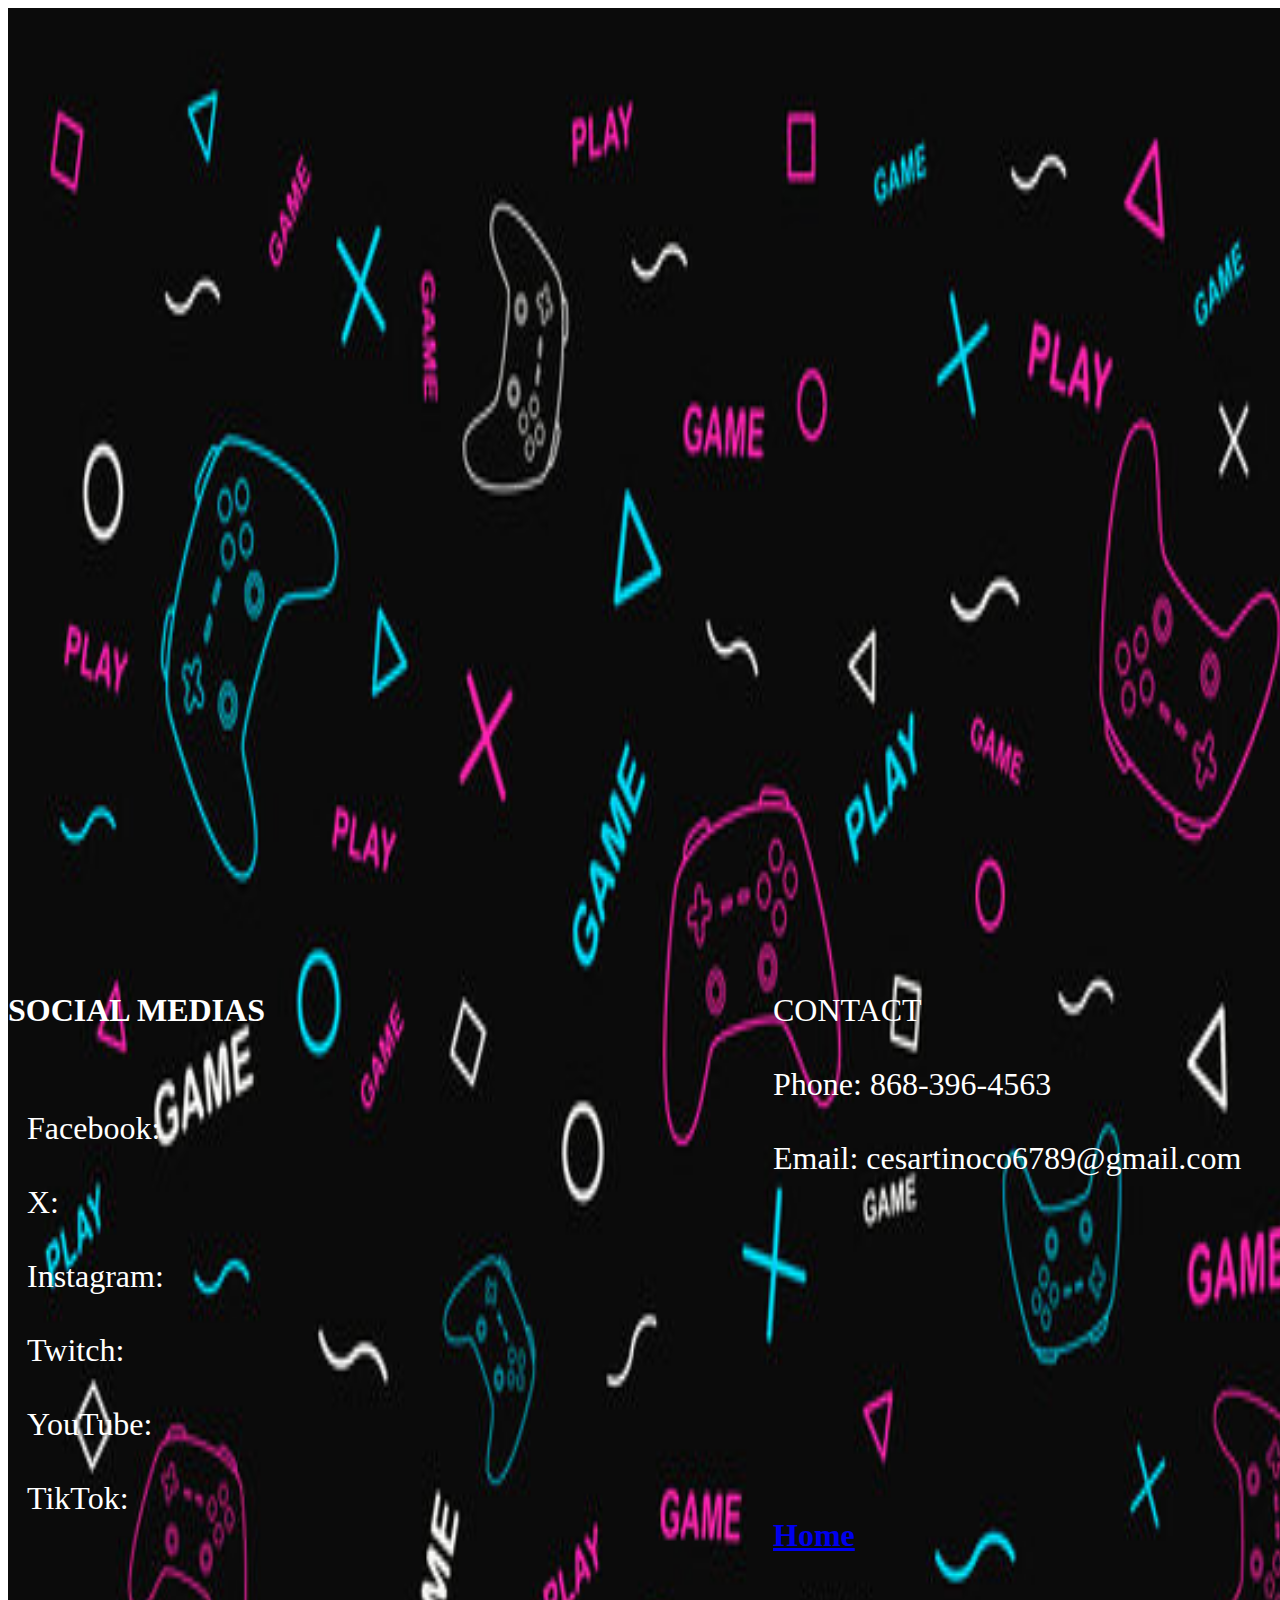
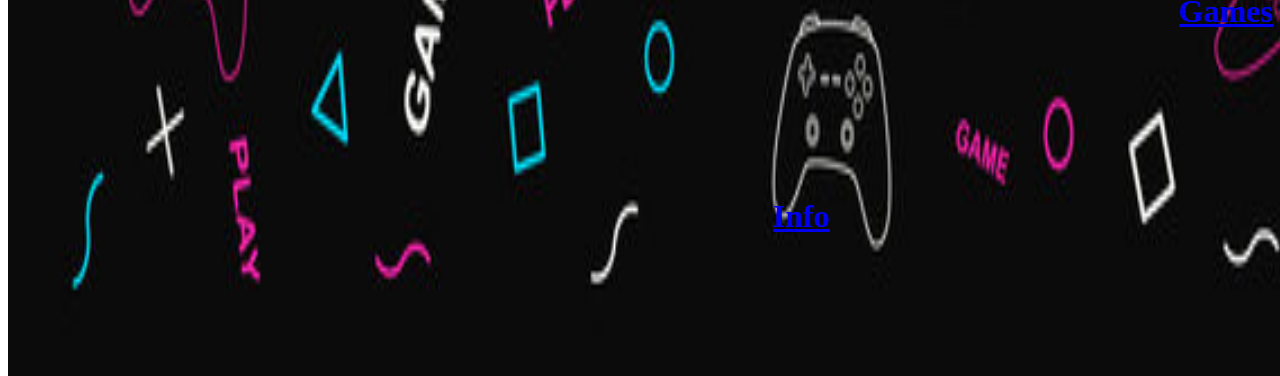
==== contact.html @ ab72b9db "last update" ====
<!DOCTYPE html>
<html lang="en">
<head>
    <meta charset="UTF-8">
    <meta name="viewport" content="width=device-width, initial-scale=1.0">
    <title>Contact</title>
</head>
<body>
    <div style="width: 100%; height: 100%; position: relative; background: white">
        <img style="width: 1440px; height: 1968px; left: 0px; top: 0px; position: absolute" src="background2.jpg" />
        <div style="width: 543px; height: 357px; left: 765px; top: 1509px; position: absolute">
            <div style="width: 137px; height: 76px; left: 0px; top: 0px; position: absolute; color: white; font-size: 32px; font-family: Inter; font-weight: 800; word-wrap: break-word"><a href="index.html"> Home </a></div>
            <div style="width: 137px; height: 76px; left: 406px; top: 76px; position: absolute; color: white; font-size: 32px; font-family: Inter; font-weight: 800; word-wrap: break-word"><a href="games.html"> Games </a></div>
            <div style="width: 137px; height: 76px; left: 0px; top: 281px; position: absolute; color: white; font-size: 32px; font-family: Inter; font-weight: 800; word-wrap: break-word"><a href="info.html"> Info </a></div>
        </div>
        <div style="width: 673px; height: 921px; left: 0px; top: 984px; position: absolute">
            <div style="width: 263px; height: 38px; left: 0px; top: 0px; position: absolute; color: white; font-size: 32px; font-family: Inter; font-weight: 800; word-wrap: break-word">SOCIAL MEDIAS</div>
            <div style="width: 654px; height: 803px; left: 19px; top: 118px; position: absolute; color: white; font-size: 32px; font-family: Ink Free; font-weight: 400; word-wrap: break-word">Facebook:<br/><br/>X:<br/><br/>Instagram:<br/><br/>Twitch:<br/><br/>YouTube:<br/><br/>TikTok:</div>
        </div>
        <div style="width: 654px; height: 448px; left: 765px; top: 984px; position: absolute; color: white; font-size: 32px; font-family: Ink Free; font-weight: 400; word-wrap: break-word">CONTACT <br/><br/>Phone: 868-396-4563<br/><br/>Email: cesartinoco6789@gmail.com<br/><br/></div>
    </div>
</body>
</html>
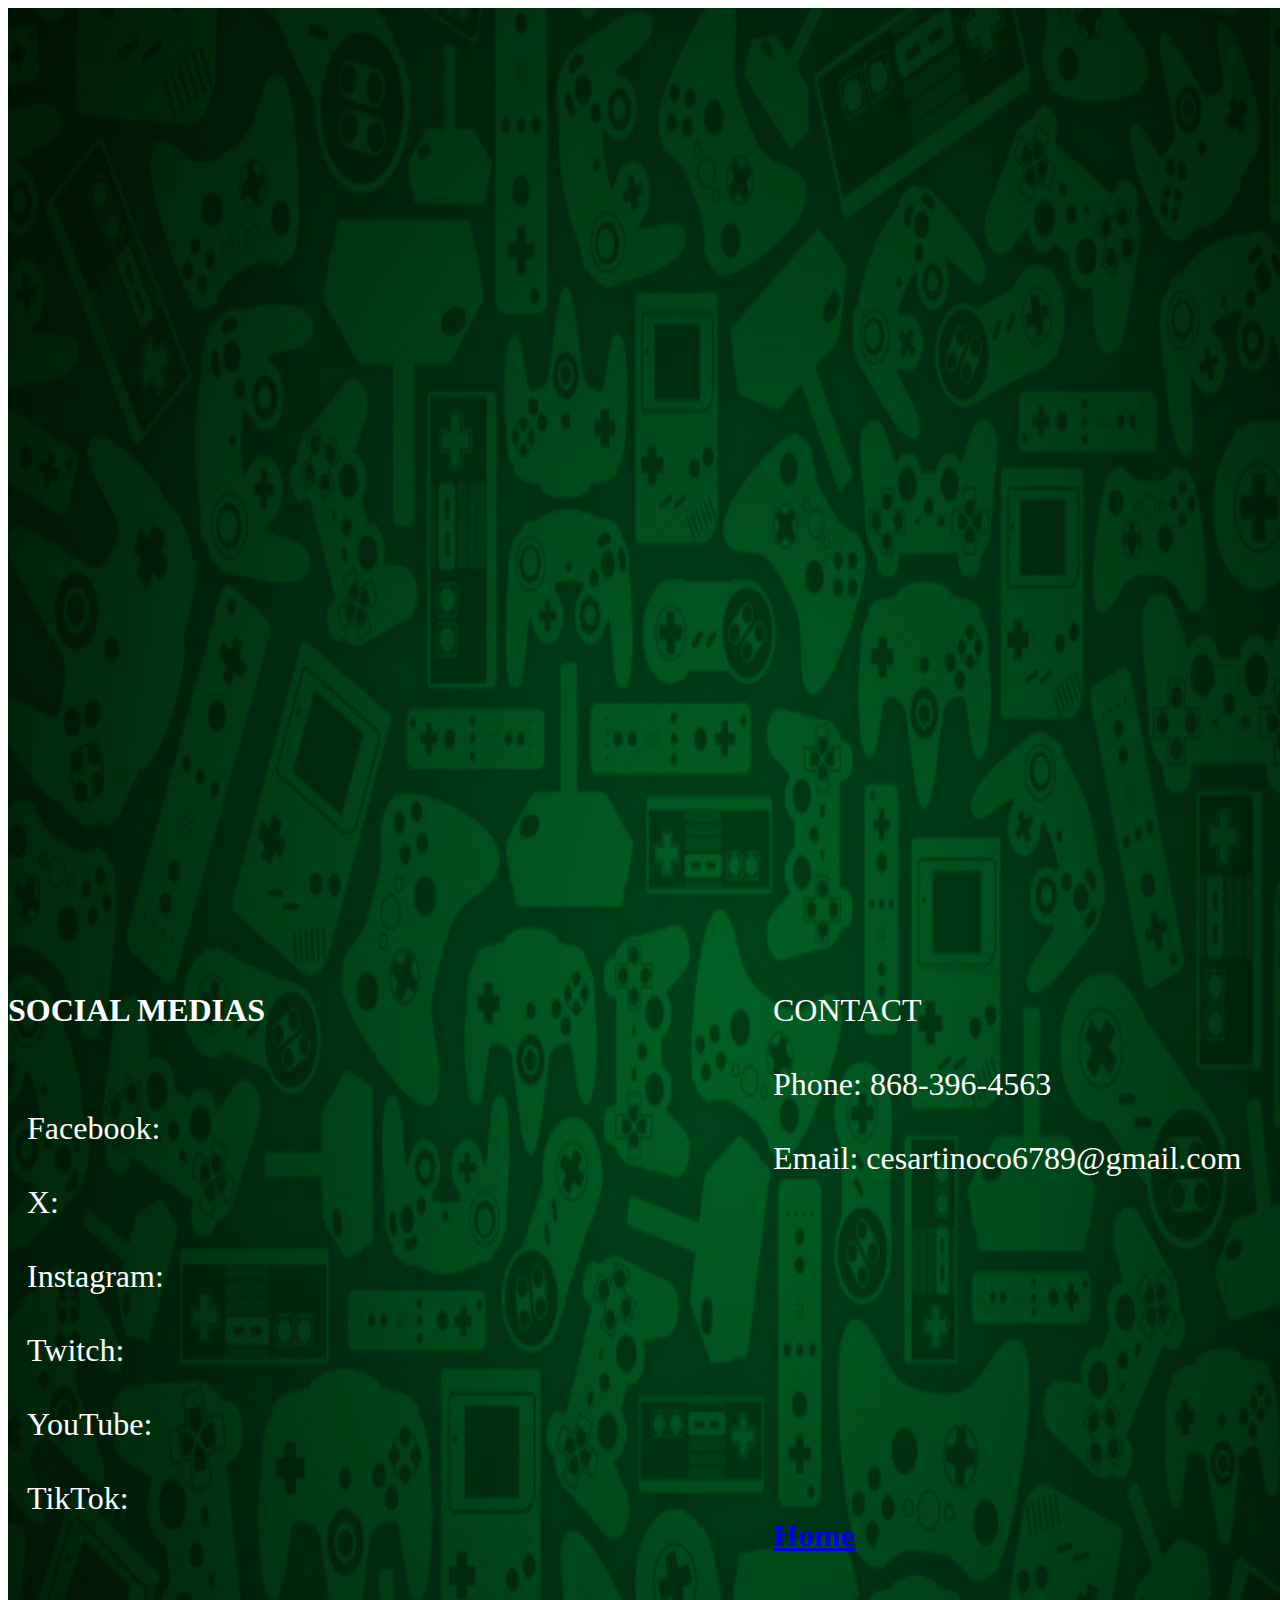
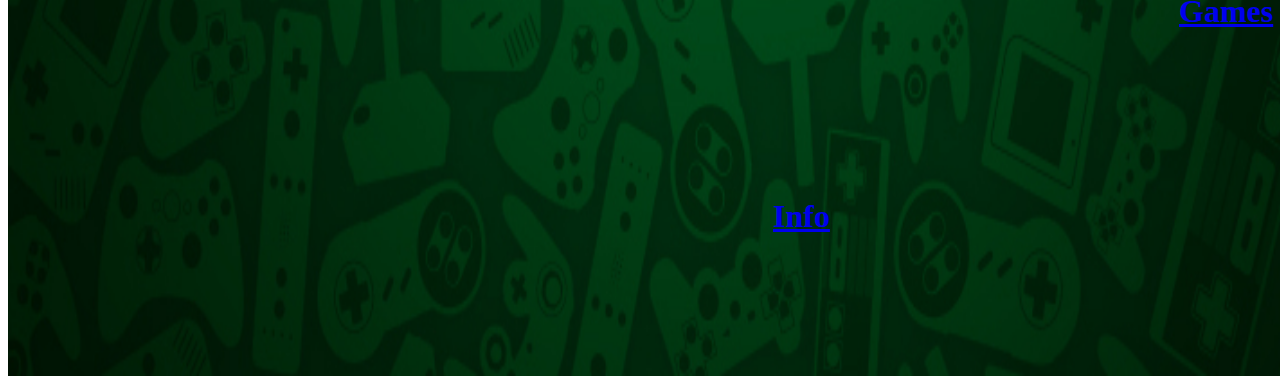
==== commit fcda34ce: "update" ====
--- a/contact.html
+++ b/contact.html
@@ -7,7 +7,7 @@
 </head>
 <body>
     <div style="width: 100%; height: 100%; position: relative; background: white">
-        <img style="width: 1440px; height: 1968px; left: 0px; top: 0px; position: absolute" src="background2.jpg" />
+        <img style="width: 1440px; height: 1968px; left: 0px; top: 0px; position: absolute" src="background1.jpg" />
         <div style="width: 543px; height: 357px; left: 765px; top: 1509px; position: absolute">
             <div style="width: 137px; height: 76px; left: 0px; top: 0px; position: absolute; color: white; font-size: 32px; font-family: Inter; font-weight: 800; word-wrap: break-word"><a href="index.html"> Home </a></div>
             <div style="width: 137px; height: 76px; left: 406px; top: 76px; position: absolute; color: white; font-size: 32px; font-family: Inter; font-weight: 800; word-wrap: break-word"><a href="games.html"> Games </a></div>
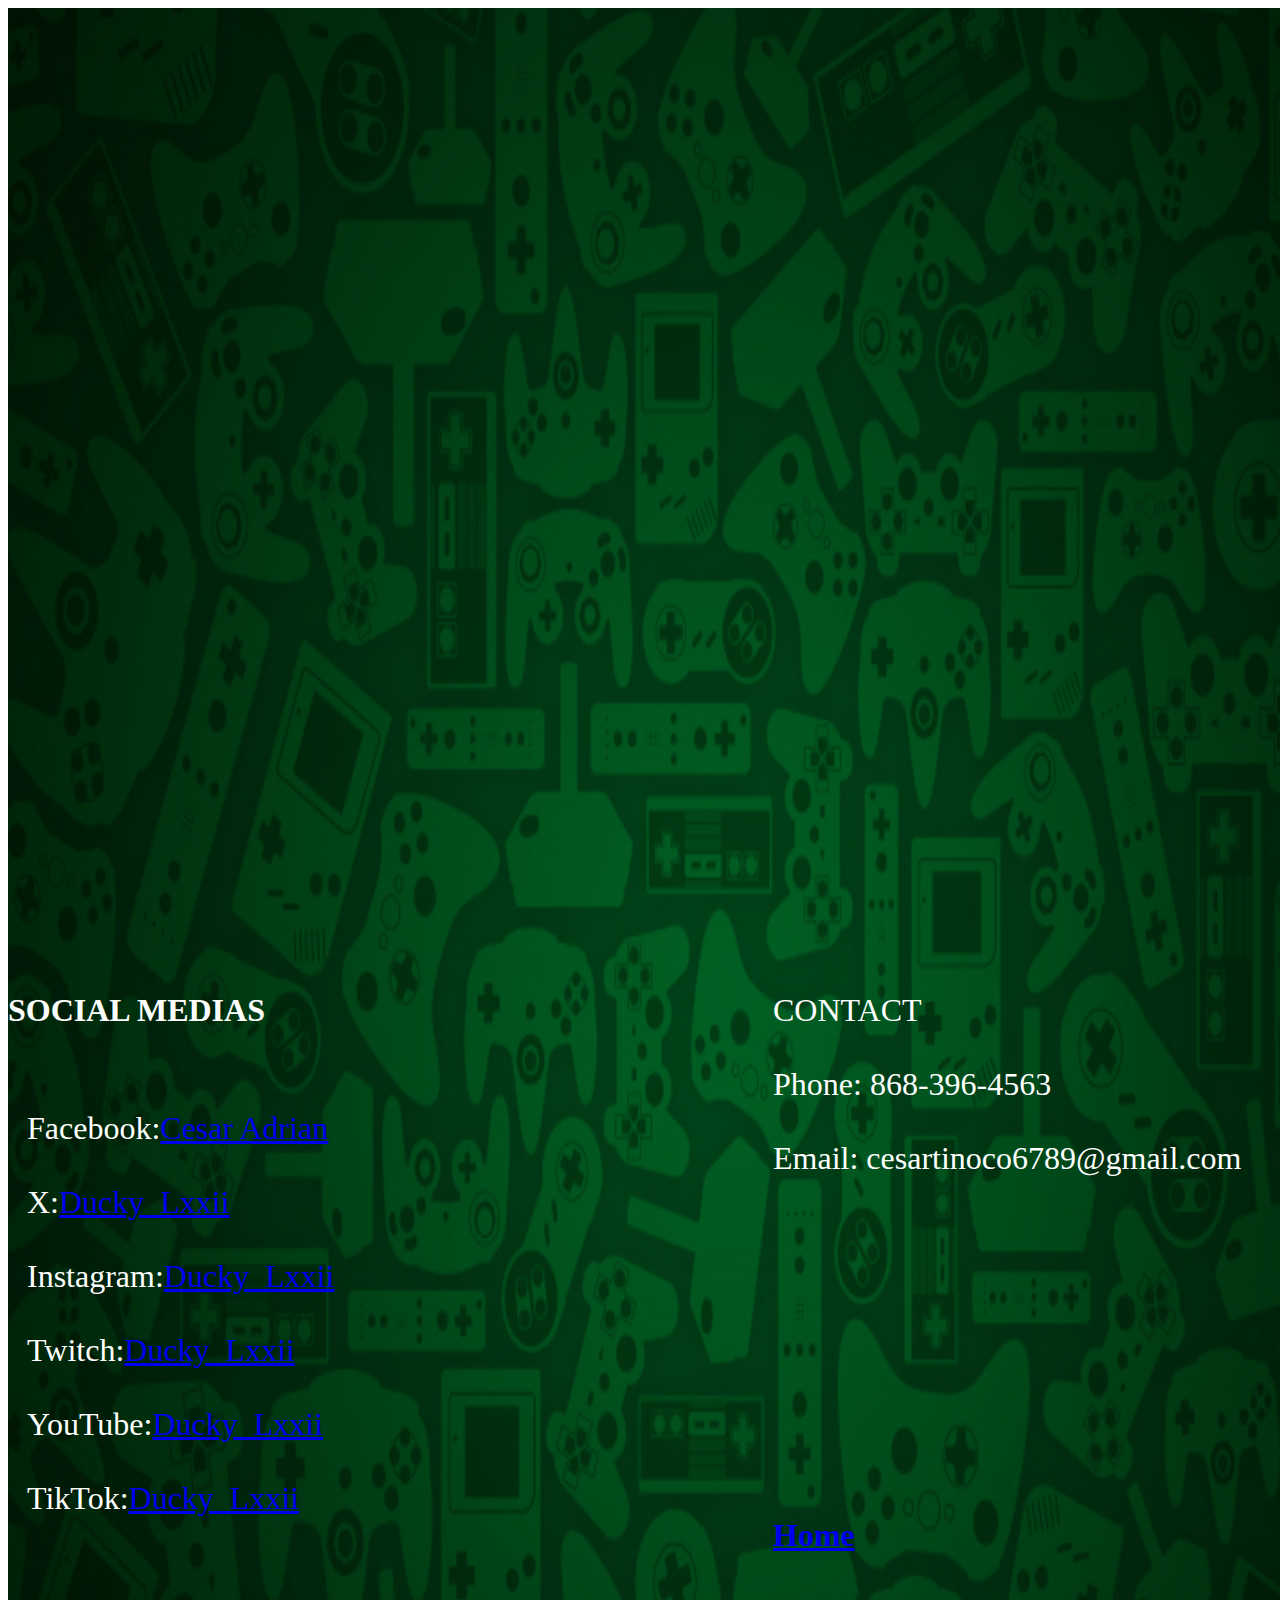
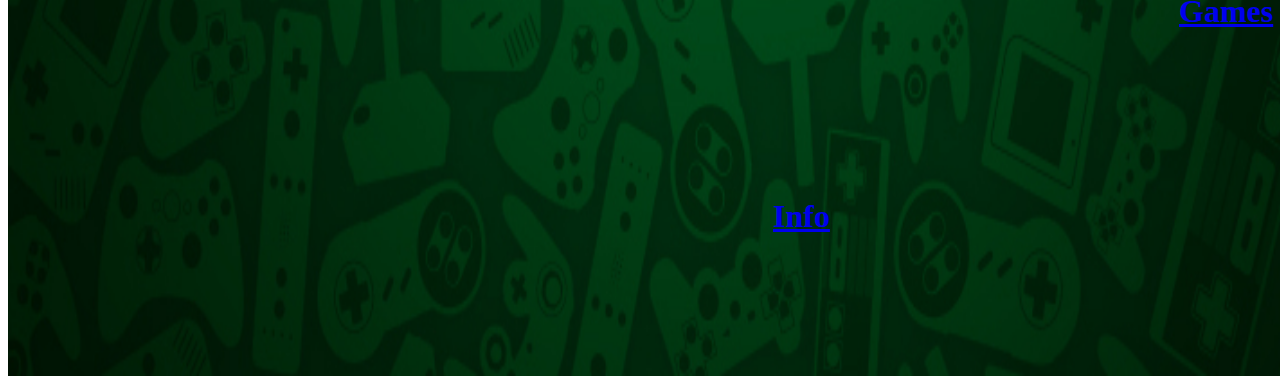
==== commit 3cf7b537: "update" ====
--- a/contact.html
+++ b/contact.html
@@ -15,7 +15,7 @@
         </div>
         <div style="width: 673px; height: 921px; left: 0px; top: 984px; position: absolute">
             <div style="width: 263px; height: 38px; left: 0px; top: 0px; position: absolute; color: white; font-size: 32px; font-family: Inter; font-weight: 800; word-wrap: break-word">SOCIAL MEDIAS</div>
-            <div style="width: 654px; height: 803px; left: 19px; top: 118px; position: absolute; color: white; font-size: 32px; font-family: Ink Free; font-weight: 400; word-wrap: break-word">Facebook:<br/><br/>X:<br/><br/>Instagram:<br/><br/>Twitch:<br/><br/>YouTube:<br/><br/>TikTok:</div>
+            <div style="width: 654px; height: 803px; left: 19px; top: 118px; position: absolute; color: white; font-size: 32px; font-family: Ink Free; font-weight: 400; word-wrap: break-word">Facebook:<a href="https://www.facebook.com/cesar.tinoco.1293">Cesar Adrian</a><br/><br/>X:<a href="https://www.x.com/ducky_lxxii">Ducky_Lxxii</a><br/><br/>Instagram:<a href="https://www.instagram.com/ducky_lxxii">Ducky_Lxxii</a><br/><br/>Twitch:<a href="https://www.twitch.tv/ducky_lxxii">Ducky_Lxxii</a><br/><br/>YouTube:<a href="https://www.youtube.com/ducky_lxxii">Ducky_Lxxii</a><br/><br/>TikTok:<a href="https://www.tiktok.com/ducky_lxxii">Ducky_Lxxii</a></div>
         </div>
         <div style="width: 654px; height: 448px; left: 765px; top: 984px; position: absolute; color: white; font-size: 32px; font-family: Ink Free; font-weight: 400; word-wrap: break-word">CONTACT <br/><br/>Phone: 868-396-4563<br/><br/>Email: cesartinoco6789@gmail.com<br/><br/></div>
     </div>
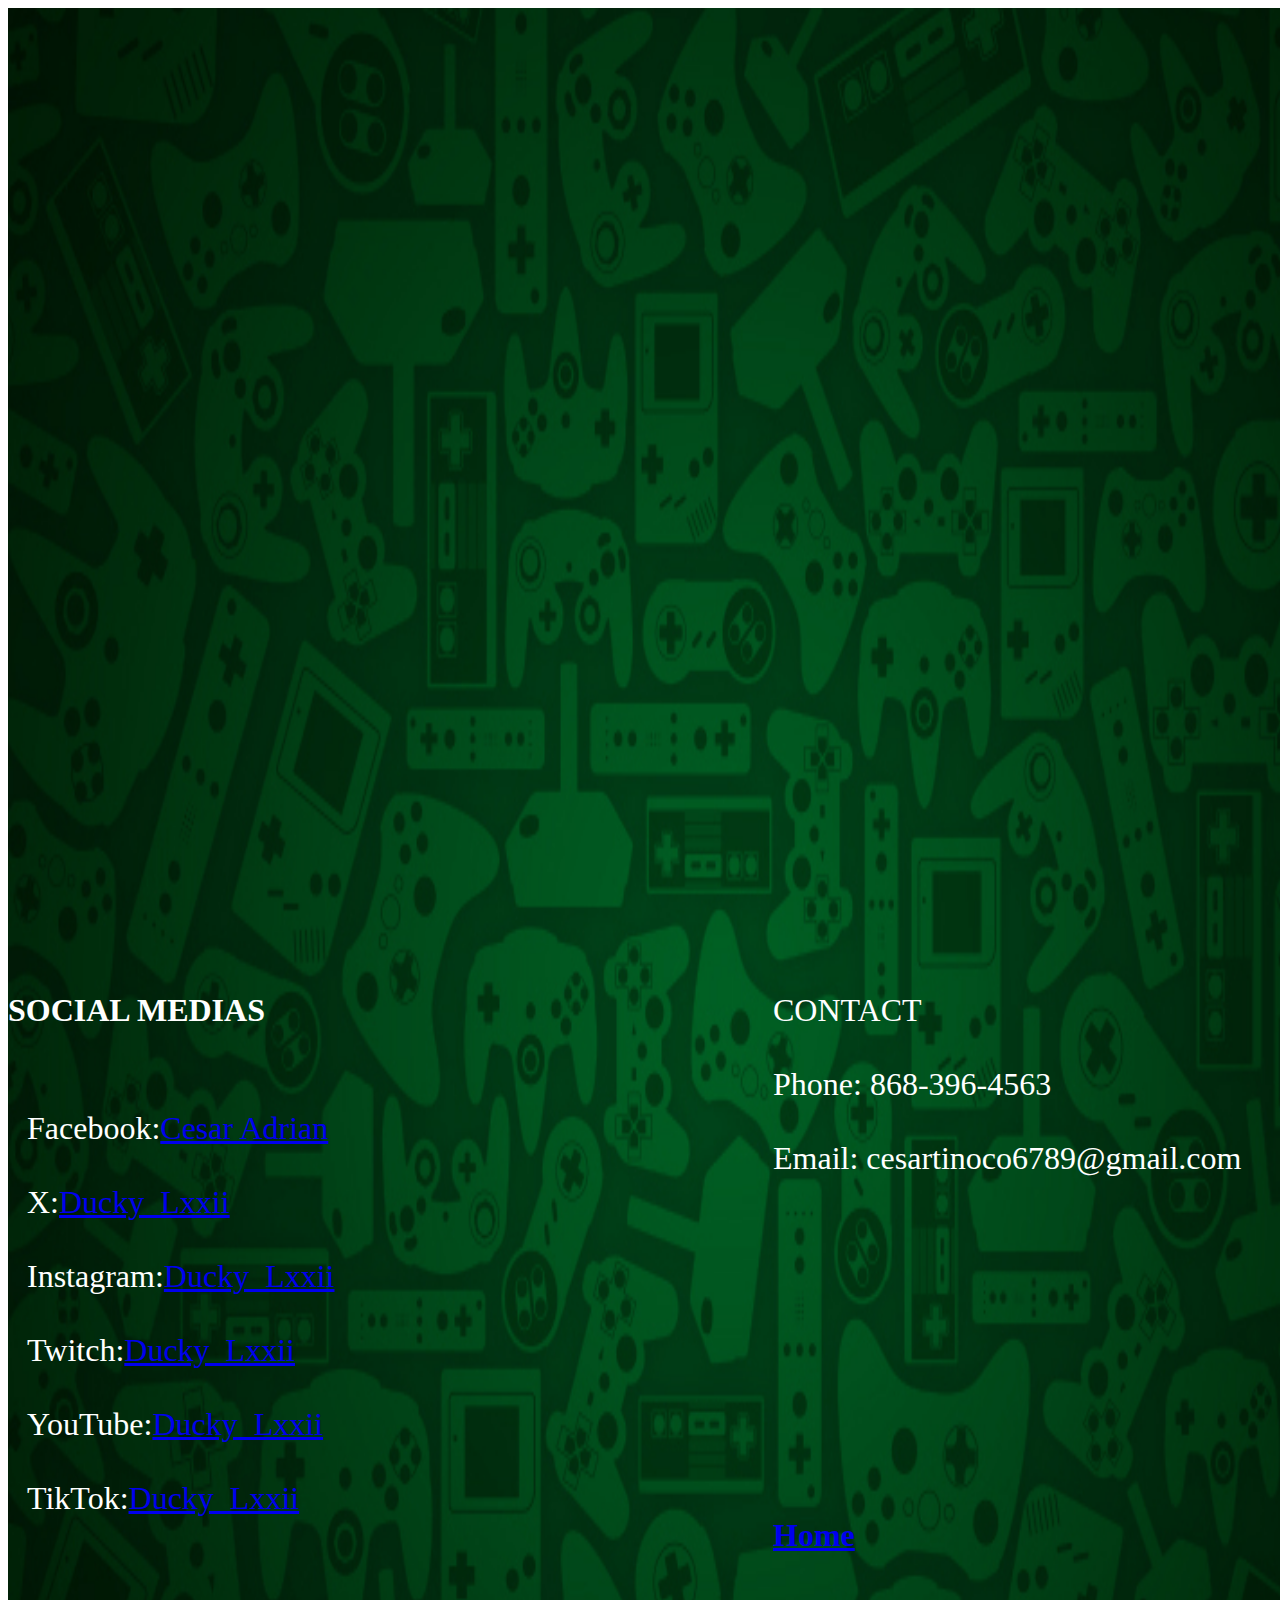
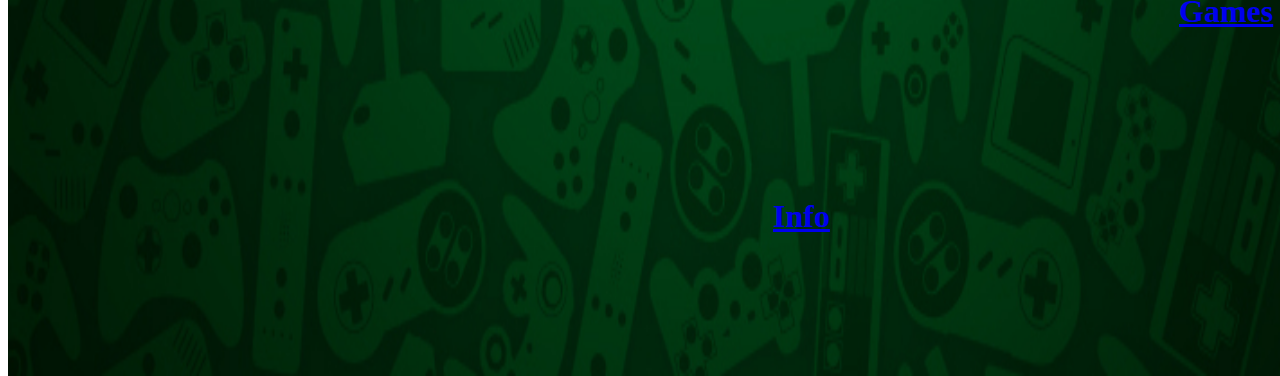
==== commit 8f3f8c4d: "map" ====
--- a/contact.html
+++ b/contact.html
@@ -8,6 +8,7 @@
 <body>
     <div style="width: 100%; height: 100%; position: relative; background: white">
         <img style="width: 1440px; height: 1968px; left: 0px; top: 0px; position: absolute" src="background1.jpg" />
+        <iframe src="https://www.google.com/maps/embed?pb=!1m18!1m12!1m3!1d23604.569119386906!2d-86.13195858381368!3d42.30901550661745!2m3!1f0!2f0!3f0!3m2!1i1024!2i768!4f13.1!3m3!1m2!1s0x88174e864e16153d%3A0xe05277cd64ae2e21!2sBangor%2C%20MI%2049013%2C%20USA!5e0!3m2!1sen!2smx!4v1718241323217!5m2!1sen!2smx" width="600" height="450" style="border:0;" allowfullscreen="" loading="lazy" referrerpolicy="no-referrer-when-downgrade"></iframe>
         <div style="width: 543px; height: 357px; left: 765px; top: 1509px; position: absolute">
             <div style="width: 137px; height: 76px; left: 0px; top: 0px; position: absolute; color: white; font-size: 32px; font-family: Inter; font-weight: 800; word-wrap: break-word"><a href="index.html"> Home </a></div>
             <div style="width: 137px; height: 76px; left: 406px; top: 76px; position: absolute; color: white; font-size: 32px; font-family: Inter; font-weight: 800; word-wrap: break-word"><a href="games.html"> Games </a></div>
@@ -15,7 +16,7 @@
         </div>
         <div style="width: 673px; height: 921px; left: 0px; top: 984px; position: absolute">
             <div style="width: 263px; height: 38px; left: 0px; top: 0px; position: absolute; color: white; font-size: 32px; font-family: Inter; font-weight: 800; word-wrap: break-word">SOCIAL MEDIAS</div>
-            <div style="width: 654px; height: 803px; left: 19px; top: 118px; position: absolute; color: white; font-size: 32px; font-family: Ink Free; font-weight: 400; word-wrap: break-word">Facebook:<a href="https://www.facebook.com/cesar.tinoco.1293">Cesar Adrian</a><br/><br/>X:<a href="https://www.x.com/ducky_lxxii">Ducky_Lxxii</a><br/><br/>Instagram:<a href="https://www.instagram.com/ducky_lxxii">Ducky_Lxxii</a><br/><br/>Twitch:<a href="https://www.twitch.tv/ducky_lxxii">Ducky_Lxxii</a><br/><br/>YouTube:<a href="https://www.youtube.com/ducky_lxxii">Ducky_Lxxii</a><br/><br/>TikTok:<a href="https://www.tiktok.com/ducky_lxxii">Ducky_Lxxii</a></div>
+            <div style="width: 654px; height: 803px; left: 19px; top: 118px; position: absolute; color: white; font-size: 32px; font-family: Ink Free; font-weight: 400; word-wrap: break-word">Facebook:<a href="https://www.facebook.com/cesar.tinoco.1293">Cesar Adrian</a><br/><br/>X:<a href="https://www.x.com/ducky_lxxii">Ducky_Lxxii</a><br/><br/>Instagram:<a href="https://www.instagram.com/ducky_lxxii">Ducky_Lxxii</a><br/><br/>Twitch:<a href="https://www.twitch.tv/ducky_lxxii">Ducky_Lxxii</a><br/><br/>YouTube:<a href="https://www.youtube.com/channel/UC-L6-d3H2LRBIIhFAywzobQ">Ducky_Lxxii</a><br/><br/>TikTok:<a href="https://www.tiktok.com/@ducky_lxxii">Ducky_Lxxii</a></div>
         </div>
         <div style="width: 654px; height: 448px; left: 765px; top: 984px; position: absolute; color: white; font-size: 32px; font-family: Ink Free; font-weight: 400; word-wrap: break-word">CONTACT <br/><br/>Phone: 868-396-4563<br/><br/>Email: cesartinoco6789@gmail.com<br/><br/></div>
     </div>
